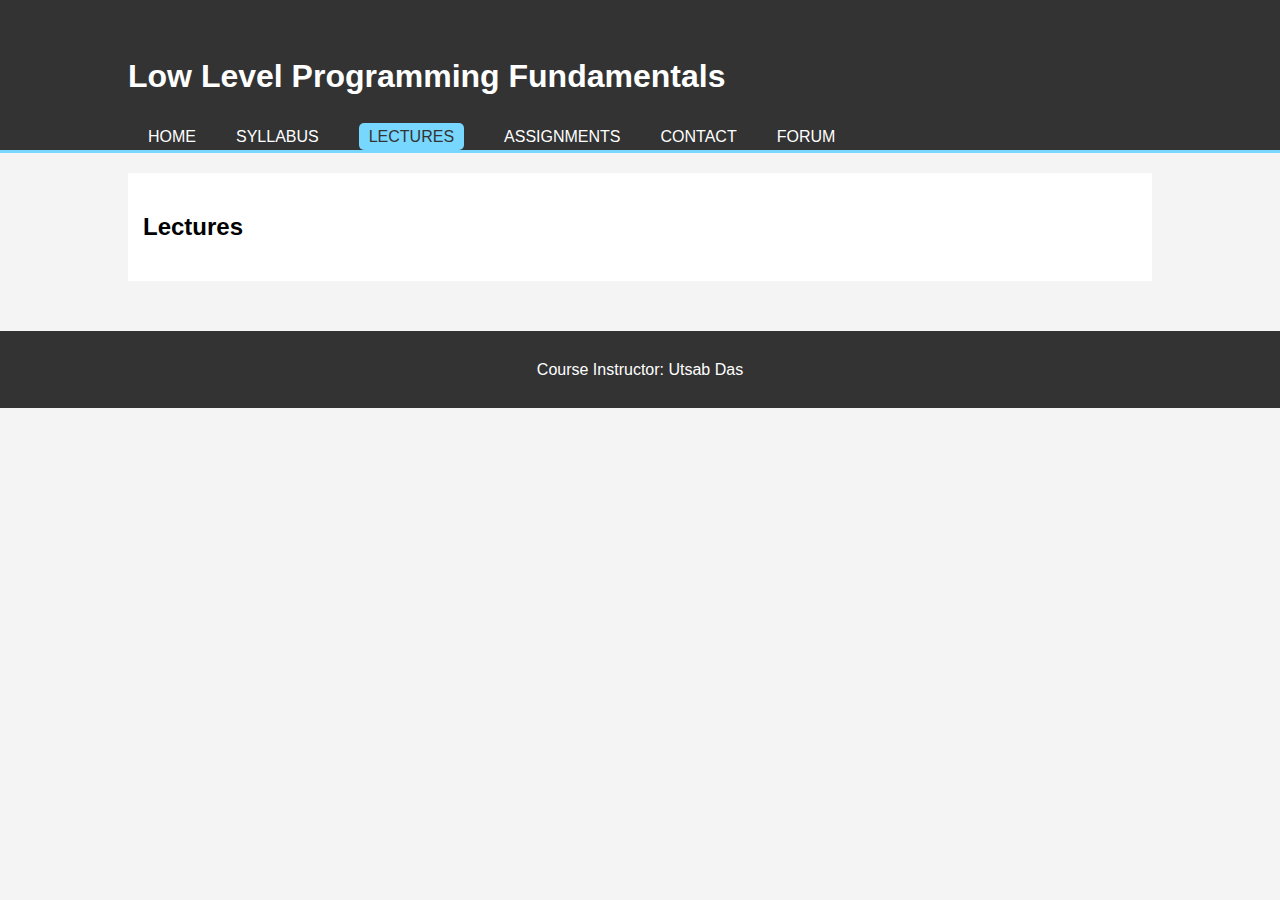
==== lectures.html @ e0824459 "Update Website" ====
<!DOCTYPE html>
<html lang="en">
<head>
    <meta charset="UTF-8">
    <meta name="viewport" content="width=device-width, initial-scale=1.0">
    <title>Lectures - Low Level Programming Fundamentals</title>
    <style>
        body {
            font-family: Arial, sans-serif;
            line-height: 1.6;
            background-color: #f4f4f4;
            margin: 0;
            padding: 0;
        }
        .container {
            width: 80%;
            margin: auto;
            overflow: hidden;
        }
        header {
            background: #333;
            color: #fff;
            padding-top: 30px;
            min-height: 70px;
            border-bottom: #77d7ff 3px solid;
        }
        header a {
            color: #fff;
            text-decoration: none;
            text-transform: uppercase;
            font-size: 16px;
        }
        header ul {
            padding: 0;
            list-style: none;
        }
        header ul li {
            float: left;
            display: inline;
            padding: 0 20px 0 20px;
        }
        header ul li.active a {
            background-color: #77d7ff;
            color: #333;
            border-radius: 5px;
            padding: 5px 10px;
        }
        .main {
            padding: 15px;
            background: #fff;
            margin-top: 20px;
            margin-bottom: 20px;
        }
        footer {
            background: #333;
            color: #fff;
            text-align: center;
            padding: 10px;
            margin-top: 30px;
        }
        .comments {
            margin-top: 20px;
        }
    </style>
</head>
<body>
    <header>
        <div class="container">
            <h1>Low Level Programming Fundamentals</h1>
            <nav>
                <ul>
                    <li><a href="index.html">Home</a></li>
                    <li><a href="syllabus.html">Syllabus</a></li>
                    <li class="active"><a href="lectures.html">Lectures</a></li>
                    <li><a href="assignments.html">Assignments</a></li>
                    <li><a href="contact.html">Contact</a></li>
                    <li><a href="forum.html">Forum</a></li>
                </ul>
            </nav>
        </div>
    </header>

    <div class="container">
        <section class="main" id="lectures">
            <h2>Lectures</h2>
            <!-- This will be dynamically filled with lecture links from a CSV -->
        </section>
    </div>

    <footer>
        <p>Course Instructor: Utsab Das</p>
    </footer>

    <script>
        document.addEventListener("DOMContentLoaded", function() {
            fetchLectures();
        });

        function fetchLectures() {
            fetch('lectures.csv')
                .then(response => response.text())
                .then(data => {
                    const lectures = data.split('\\n').slice(1);
                    const lecturesContainer = document.getElementById('lectures');
                    lectures.forEach(lecture => {
                        const [title, videoURL] = lecture.split(',');
                        const lectureSection = document.createElement('div');
                        lectureSection.innerHTML = `<h3>${title}</h3><iframe width="560" height="315" src="${videoURL}" frameborder="0" allow="accelerometer; autoplay; encrypted-media; gyroscope; picture-in-picture" allowfullscreen></iframe><div class="comments"><h4>Comments</h4><textarea rows="4" cols="50"></textarea></div>`;
                        lecturesContainer.appendChild(lectureSection);
                    });
                });
        }
    </script>
</body>
</html>
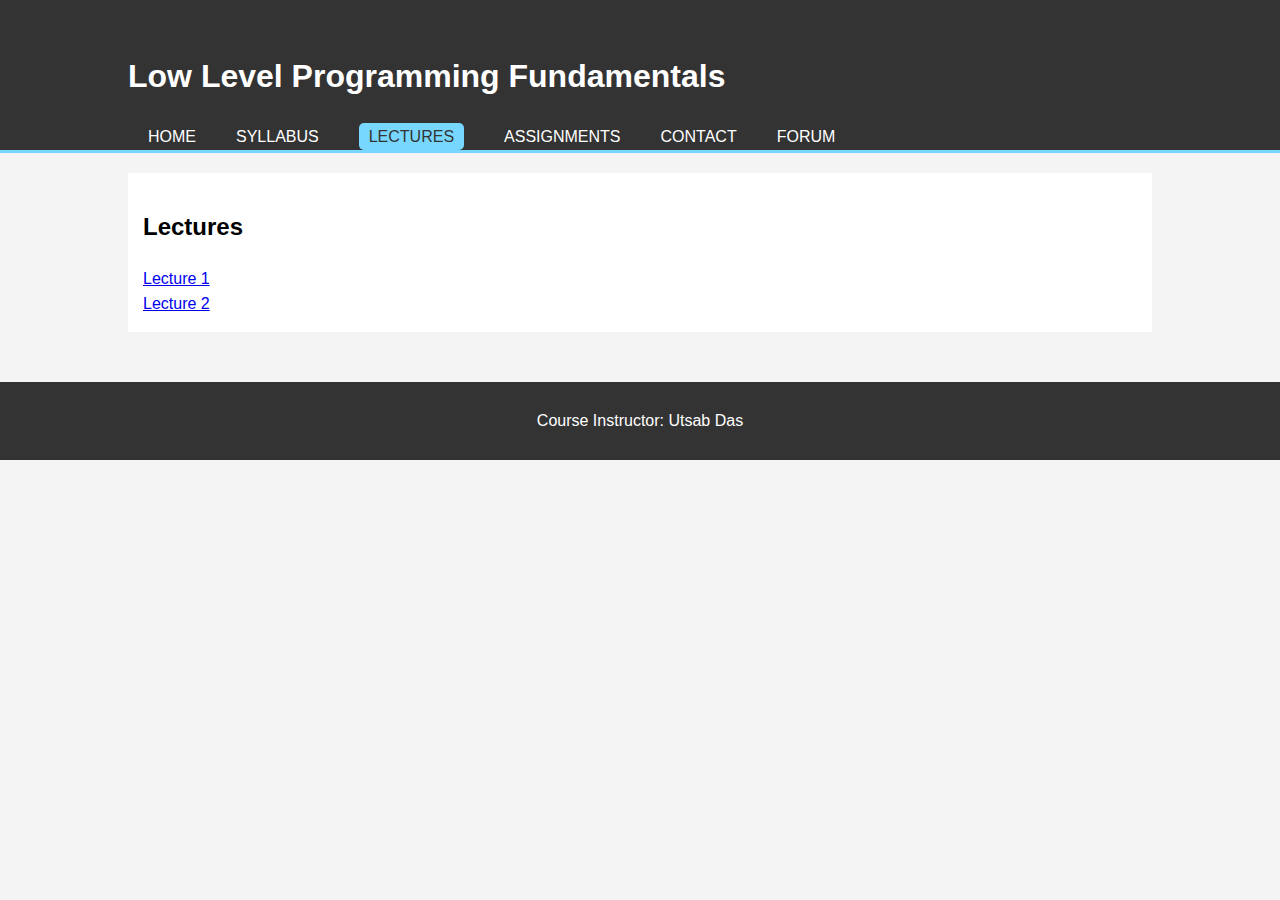
==== commit 5bddab86: "Update lectures.html" ====
--- a/lectures.html
+++ b/lectures.html
@@ -58,9 +58,6 @@
             padding: 10px;
             margin-top: 30px;
         }
-        .comments {
-            margin-top: 20px;
-        }
     </style>
 </head>
 <body>
@@ -100,15 +97,23 @@
             fetch('lectures.csv')
                 .then(response => response.text())
                 .then(data => {
-                    const lectures = data.split('\\n').slice(1);
+                    console.log("Found CSV");
+                    // Handle different newline characters and trim each line
+                    const lectures = data.split(/\r?\n/).slice(1).map(line => line.trim()).filter(line => line);
+                    console.log(lectures);
                     const lecturesContainer = document.getElementById('lectures');
                     lectures.forEach(lecture => {
-                        const [title, videoURL] = lecture.split(',');
-                        const lectureSection = document.createElement('div');
-                        lectureSection.innerHTML = `<h3>${title}</h3><iframe width="560" height="315" src="${videoURL}" frameborder="0" allow="accelerometer; autoplay; encrypted-media; gyroscope; picture-in-picture" allowfullscreen></iframe><div class="comments"><h4>Comments</h4><textarea rows="4" cols="50"></textarea></div>`;
-                        lecturesContainer.appendChild(lectureSection);
+                        const [title, videoURL] = lecture.split(',').map(part => part.trim());
+                        if (title && videoURL) { // Ensure both title and videoURL are present
+                            const lectureLink = document.createElement('a');
+                            lectureLink.href = `lecture.html?video=${encodeURIComponent(videoURL)}`;
+                            lectureLink.textContent = title;
+                            lecturesContainer.appendChild(lectureLink);
+                            lecturesContainer.appendChild(document.createElement('br'));
+                        }
                     });
-                });
+                })
+                .catch(error => console.error('Error fetching lectures:', error));
         }
     </script>
 </body>
